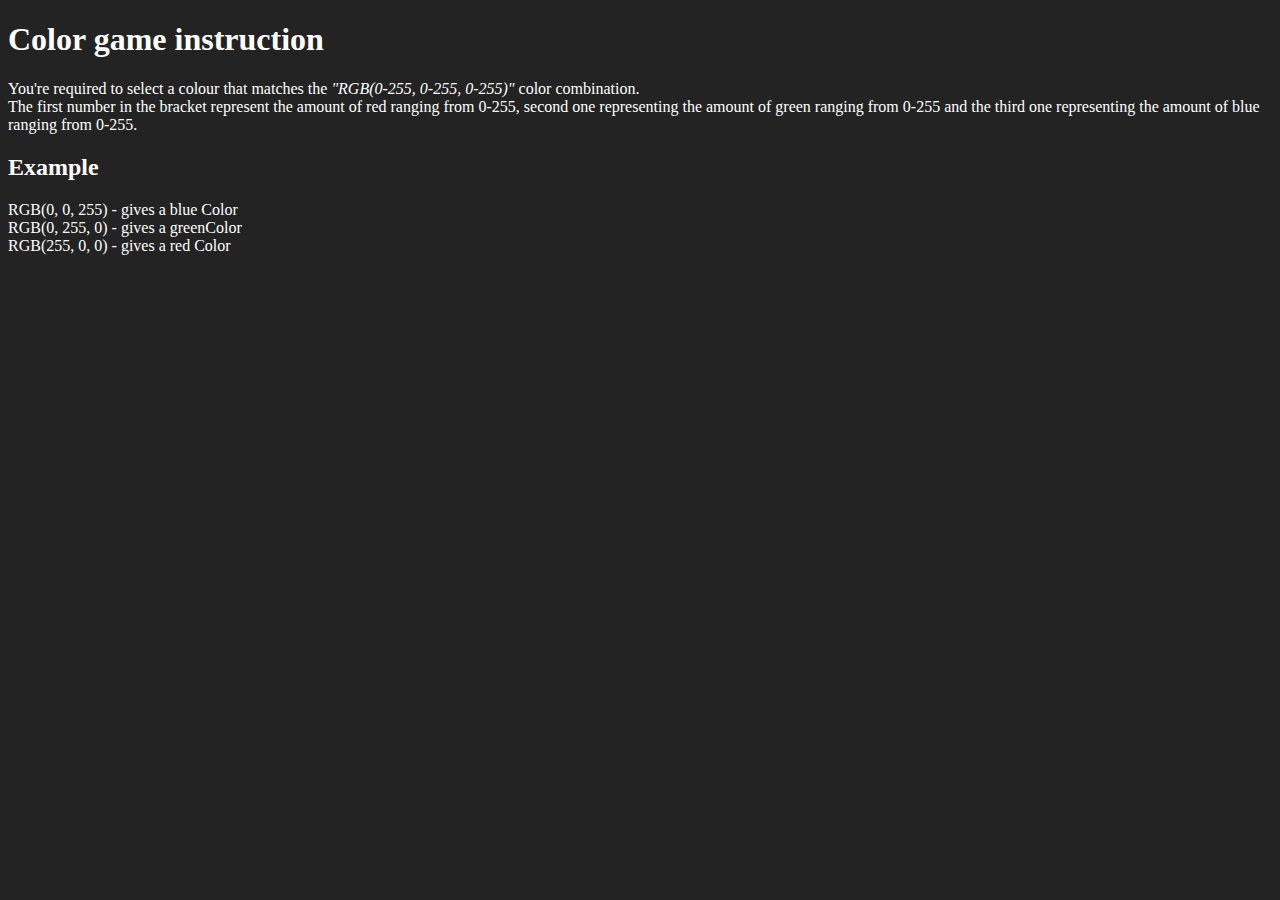
==== docs/instruction.html @ e866982a "add instructions" ====
<!DOCTYPE html>
<html lang="en">
<head>
    <meta charset="UTF-8">
    <meta name="viewport" content="width=device-width, initial-scale=1.0">
    <meta http-equiv="X-UA-Compatible" content="ie=edge">
    <title>instruction</title>
</head>
<body style="background-color: #232323; color: white; font-family:Georgia, 'Times New Roman', Times, serif">
    <h1>Color game instruction</h1>

    <p>
    You're  required to select a colour that matches the <em>"RGB(0-255, 0-255, 0-255)"</em> color combination. <br>
     The first number in the bracket represent the amount of red ranging from 0-255, second one representing the amount of green ranging from 0-255 and the third one representing the amount of blue ranging from 0-255.
    </p>

    <h2>Example</h2>
    RGB(0, 0, 255) - gives a blue Color <br>
    RGB(0, 255, 0) - gives a greenColor <br>
    RGB(255, 0, 0) - gives a red Color
</body>
</html>
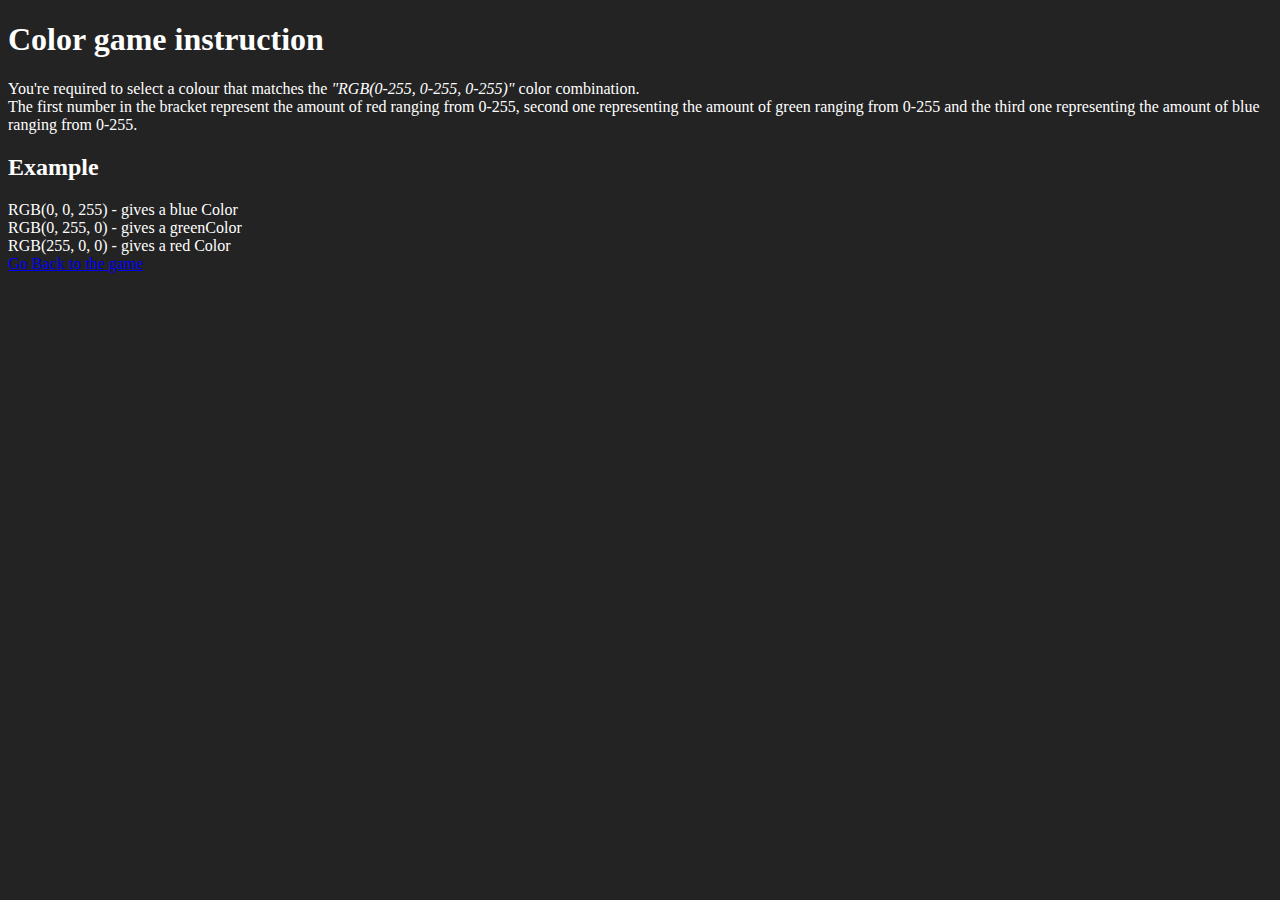
==== commit b094cff9: "the greatest game by Abraham" ====
--- a/docs/instruction.html
+++ b/docs/instruction.html
@@ -17,6 +17,8 @@
     <h2>Example</h2>
     RGB(0, 0, 255) - gives a blue Color <br>
     RGB(0, 255, 0) - gives a greenColor <br>
-    RGB(255, 0, 0) - gives a red Color
+    RGB(255, 0, 0) - gives a red Color <br>
+
+    <a href="index.html" >Go Back to the game</a>
 </body>
 </html>